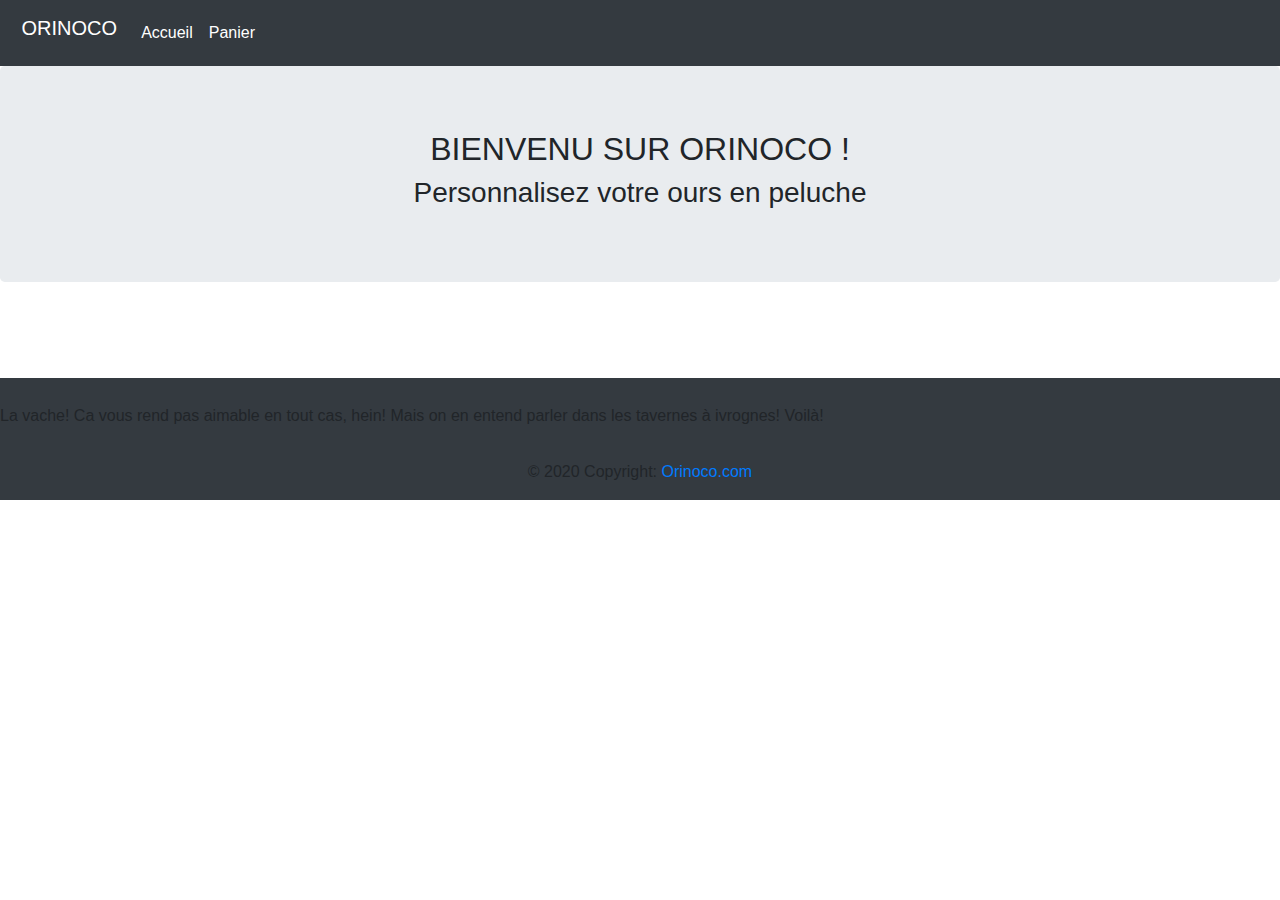
==== Frontend/index.html @ df3f2ff7 "crée document pour requetes get et post" ====
<!DOCTYPE html>
<html lang="en">
<head>
    <meta charset="UTF-8">
    <meta name="viewport" content="width=device-width, initial-scale=1.0">
    <link rel="stylesheet" href="style.css">
    <link rel="stylesheet" href="https://stackpath.bootstrapcdn.com/bootstrap/4.4.1/css/bootstrap.min.css" integrity="sha384-Vkoo8x4CGsO3+Hhxv8T/Q5PaXtkKtu6ug5TOeNV6gBiFeWPGFN9MuhOf23Q9Ifjh" crossorigin="anonymous">
    <title>Orinoco</title>	

</head>
<body>
    <header>
        <nav class="col navbar navbar-expand bg-dark navbar-dark">
            <a class="site-title navbar-brand" href="index.html">
                <img src="" alt="">
                Orinoco
            </a>
            <div id="navbarContent" class="collapse navbar-collapse">
                <ul class="navbar-nav">
                    <li class="nav-item active">
                        <a class="nav-link" href="index.html">Accueil</a>
                    </li>
                    <li class="nav-item active">
                        <a class="nav-link" href="panier.html">Panier</a>
                    </li>
                </ul>
            </div>
        </nav>
    </header>
    <div class="jumbotron">
        <h2>Bienvenu sur Orinoco ! </h2>
        <h3>Personnalisez votre ours en peluche</h3>
    </div>


    <div class="row"> 
        <div class="row justify-content-around"></div>
    </div>   
    
    
<footer class="page-footer bg-dark">La vache! Ca vous rend pas aimable en tout cas, hein! Mais on en entend parler dans les tavernes à ivrognes! Voilà!</p>
        <div class="footer-copyright text-center py-3">© 2020 Copyright:
            <a href="https://mdbootstrap.com/"> Orinoco.com</a> 
        </div>
</footer>
    <script src="https://kit.fontawesome.com/dd54313d73.js" crossorigin="anonymous" defer></script>
    <script src="JS/getandpost.js"></script>
    <script src="JS/orinoco.js"></script>
</body>
</html>
---- Frontend/style.css ----
body {
    font-family: 'roboto';
}
.navbar-brand {
    height: 50px;
}
.site-title {
    text-transform: uppercase;
}
.jumbotron {
    text-align: center;
}
h2 {
    text-transform: uppercase;
}



/* ------------------------------------ FOOTER ------------------------------------*/

footer{
    margin-top: 5%;
    padding-top: 2%;
}
.tfooter {
    text-transform: uppercase;
    color: white;
    font-size: 2em;
    text-align: center;
}
.pfooter {
    color: white;
}
.tlinks{
    color: white;
}
.ulfooter{
    list-style: none;
}
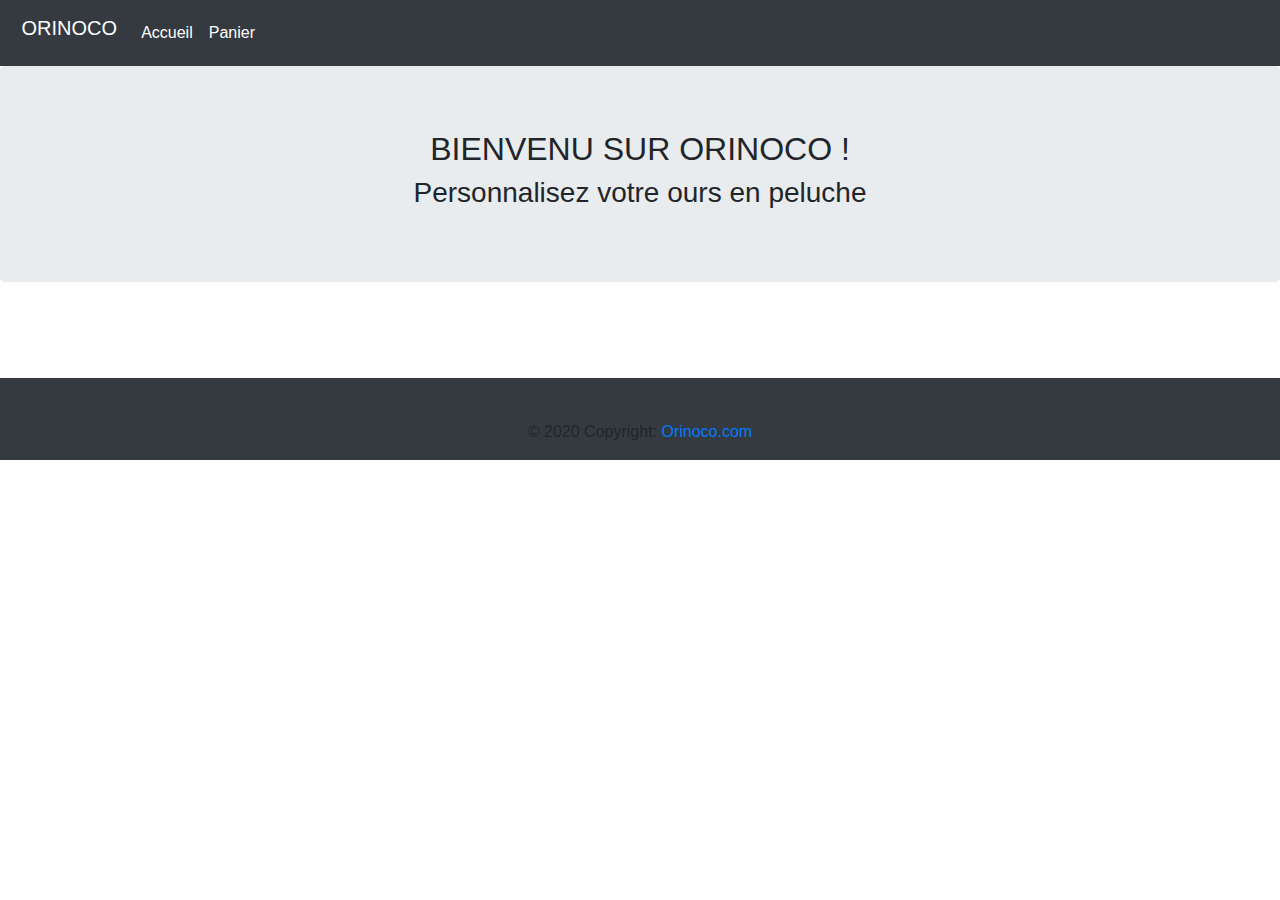
==== commit 6d18f098: "page produit" ====
--- a/Frontend/index.html
+++ b/Frontend/index.html
@@ -32,19 +32,23 @@
         <h3>Personnalisez votre ours en peluche</h3>
     </div>
 
-
-    <div class="row"> 
-        <div class="row justify-content-around"></div>
-    </div>   
+    <section class="item">
+        <div class="item row justify-content-md-center"></div>
+    </section>
     
     
-<footer class="page-footer bg-dark">La vache! Ca vous rend pas aimable en tout cas, hein! Mais on en entend parler dans les tavernes à ivrognes! Voilà!</p>
+<footer class="page-footer bg-dark">
+    <div class="container-fluid text-center text-md-left">
+    
+
+    
+    </div>
         <div class="footer-copyright text-center py-3">© 2020 Copyright:
             <a href="https://mdbootstrap.com/"> Orinoco.com</a> 
         </div>
 </footer>
     <script src="https://kit.fontawesome.com/dd54313d73.js" crossorigin="anonymous" defer></script>
     <script src="JS/getandpost.js"></script>
-    <script src="JS/orinoco.js"></script>
+    <script src="JS/index.js"></script>
 </body>
 </html>
